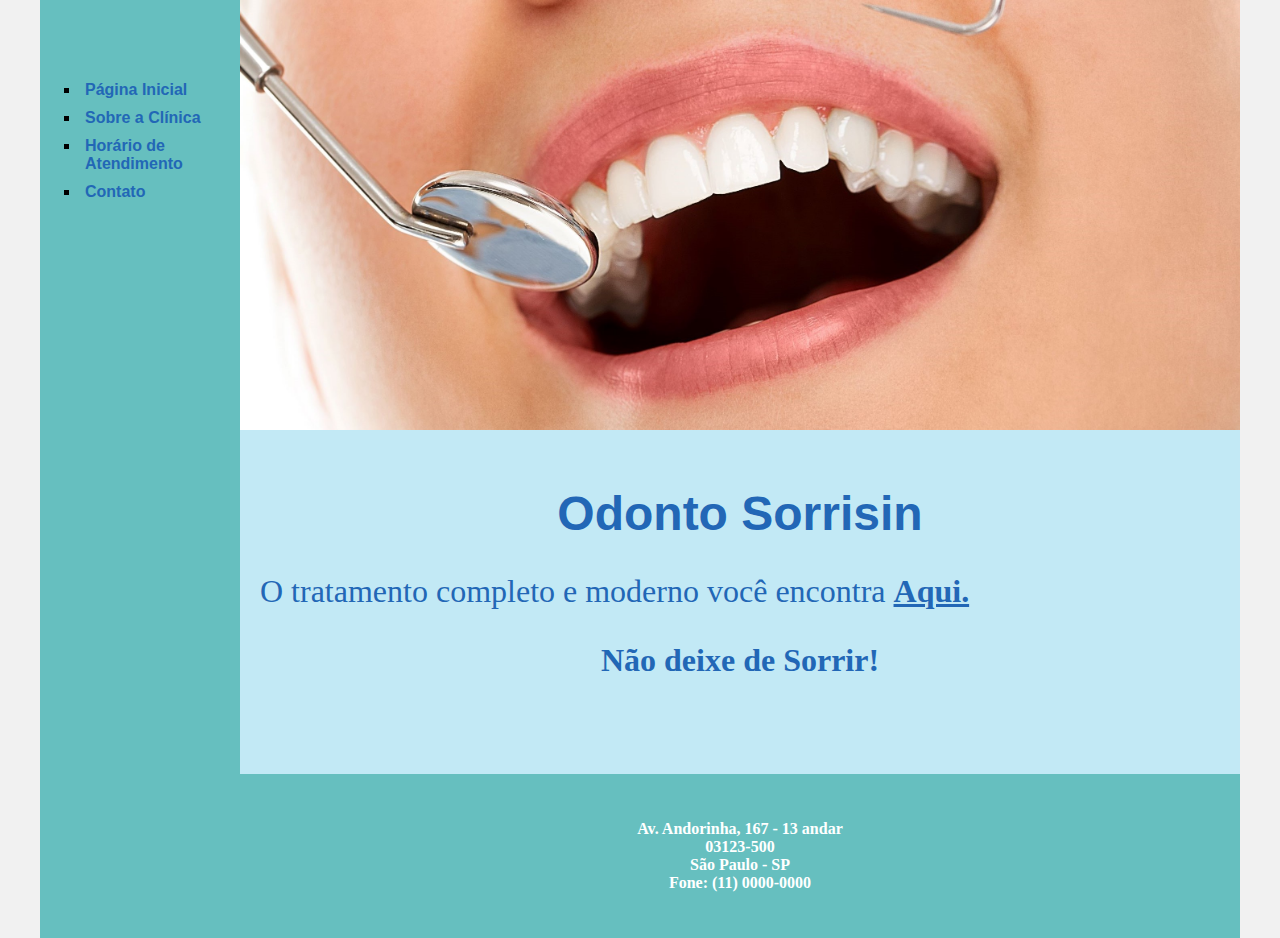
==== index.html @ 0ab5974b "Initial commit" ====
<!DOCTYPE html>
<html lang="pt-br">
<head>
    <meta charset="UTF-8">
    <meta http-equiv="X-UA-Compatible" content="IE=edge">
    <meta name="viewport" content="width=device-width, initial-scale=1.0">
    <title>Clínica Odontológica Sorrisin</title>
    <link rel="stylesheet" href="base.css">
</head>
<body>
    <div class="wrapper">
        <div class="menu">
            <!-- Aqui vai o seu menu -->
            <ul style="list-style-type:square; font-family: Verdana, Geneva, Tahoma, sans-serif;
            padding-top: 60px;">
                <li><a href="index.html"><b>Página Inicial</b></a></li>
                <li><a href="Sobre-clinica.html"><b>Sobre a Clínica</b></a></li>
                <li><a href="horario-atendimento.html"><b>Horário de Atendimento</b></a></li>
                <li><a href="Contato.html"><b>Contato</b></a></li>
            </ul>
        </div>

        <div class="main">
            <div class="header">
                <img src="imagens/dentista-sorriso.jpg" alt="foto de uma mulher com boca aberta para fazer tratamento dentário" style="width:1000px;">
                
                <!-- Aqui vai o seu header -->
            </div>
    
            <div class="content">
                <h1>Odonto Sorrisin</h1>
                    <p style="font-family:Verdana;color:rgb(34, 103, 182);font-size: 200%;">
                        O tratamento completo e moderno você encontra <a href="Sobre-clinica.html" title="clique aqui" style="text-decoration: underline"><b>Aqui.</b></a> 
                    </p>
                    <p style="font-family:Verdana;color: rgb(34, 103, 182);font-size: 200%; text-align: center;">
                        <strong >Não deixe de Sorrir!</strong> 
                    </p>
                <!-- Aqui vai o seu conteúdo -->
            </div>
    
            <div class="footer" style="color:rgb(255, 255, 255);text-align: center;font-family:Verdana;font-size:100%;" >
                <p style="padding: 30px;"><b> Av. Andorinha, 167 - 13 andar <br>
                    03123-500 <br>
                    São Paulo - SP <br>
                    Fone: (11) 0000-0000</b>
                </p>
                <!-- Aqui vai o seu rodapé -->
            </div>
        </div>
    </div>
</body>
</html>
---- base.css ----
html, body {
    margin: 0;
}
body {
    background-color: #f1f1f1;
    display: flex;
    justify-content: center;
}
h1 {
    font-family:Verdana, Geneva, Tahoma, sans-serif;
    color: rgb(34, 103, 182);
    font-size: 300%;
    text-align: center;
}
h2 {
    font-family:Verdana, Geneva, Tahoma, sans-serif;
    color:rgb(34, 103, 182);
}

li {
    padding: 5px
}

a {
    text-decoration: none;
    color:rgb(34, 103, 182);
}
a:hover {
    color: rgb(255, 255, 255);
    background-color: transparent;
    text-decoration: underline;
  }

.wrapper {
    width: 1200px;
    display: flex;
    margin: 0 auto;
    background-color: aquamarine;
}
.main {
    display: flex;
    flex-flow: column;
    width: 85%;
}
.menu {
    width: 20%;
    background-color: rgb(102, 191, 191);
    padding: 20px 30px px 0px;
}
.header {
    background-color: rgb(194, 233, 245);
    min-height: 150px;
}
.content {
    background-color: rgb(194, 233, 245);
    min-height: 300px;
    padding: 20px;
    font-family: Arial, Helvetica, sans-serif;
}
.footer {
    background-color:rgb(102, 191, 191);
    min-height: 150px;
}
.tratamentos {
    font-family: Verdana, Geneva, Tahoma, sans-serif;
    padding-top: 10px;
    color:rgb(34, 103, 182);
}

table {
    font-family: arial, sans-serif;
    border-collapse: collapse;
    width: 80%;
  }
  
  td, th {
    border: 1px solid rgb(82, 153, 153);
    text-align: left;
    padding: 8px;
  }
  
  tr:nth-child(even) {
    background-color: rgb(102, 191, 191);
  }
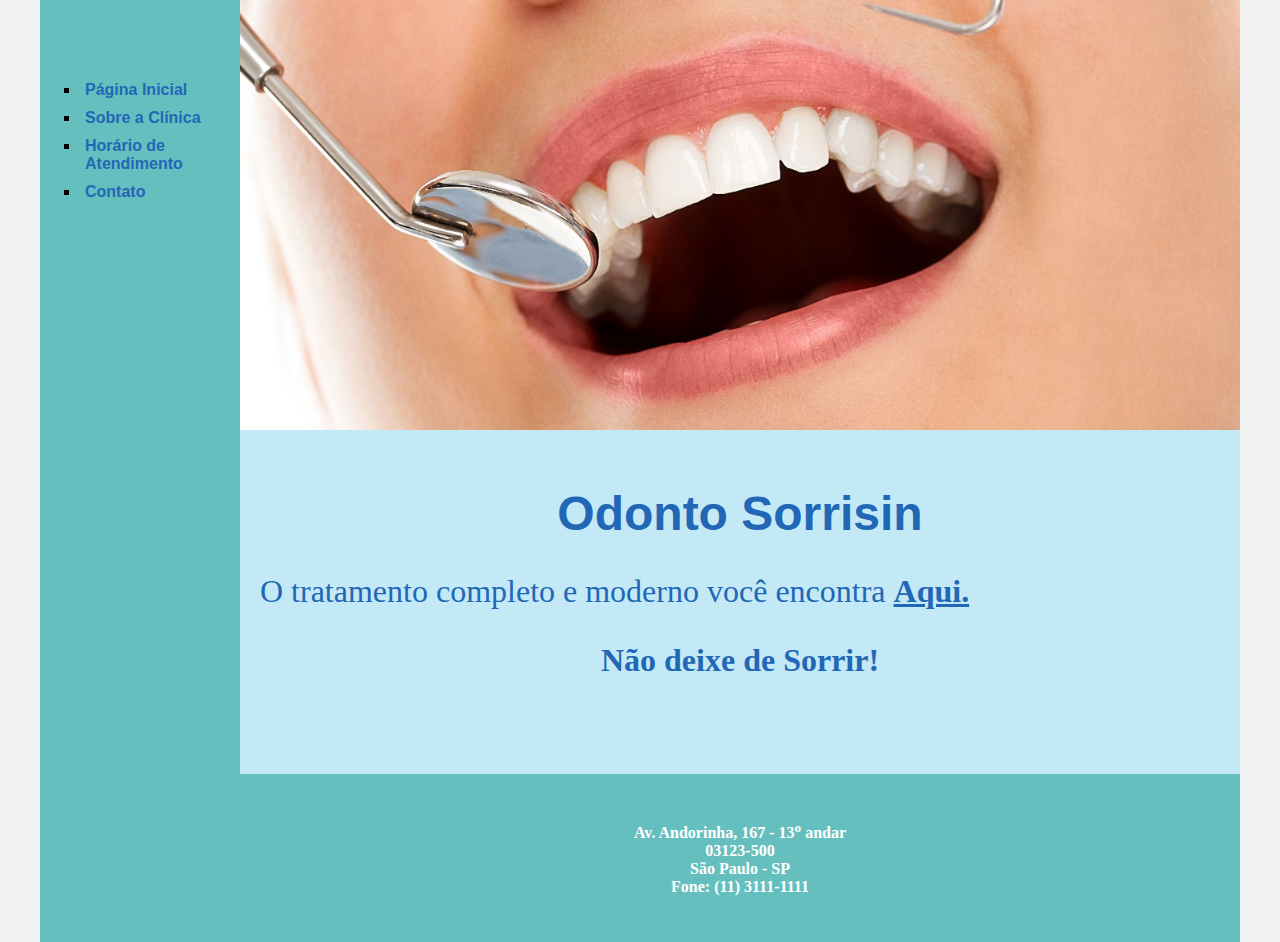
==== commit a19e2b6a: "edit" ====
--- a/index.html
+++ b/index.html
@@ -39,10 +39,10 @@
             </div>
     
             <div class="footer" style="color:rgb(255, 255, 255);text-align: center;font-family:Verdana;font-size:100%;" >
-                <p style="padding: 30px;"><b> Av. Andorinha, 167 - 13 andar <br>
+                <p style="padding: 30px;"><b> Av. Andorinha, 167 - 13<sup>o</sup> andar <br>
                     03123-500 <br>
                     São Paulo - SP <br>
-                    Fone: (11) 0000-0000</b>
+                    Fone: (11) 3111-1111</b>
                 </p>
                 <!-- Aqui vai o seu rodapé -->
             </div>
